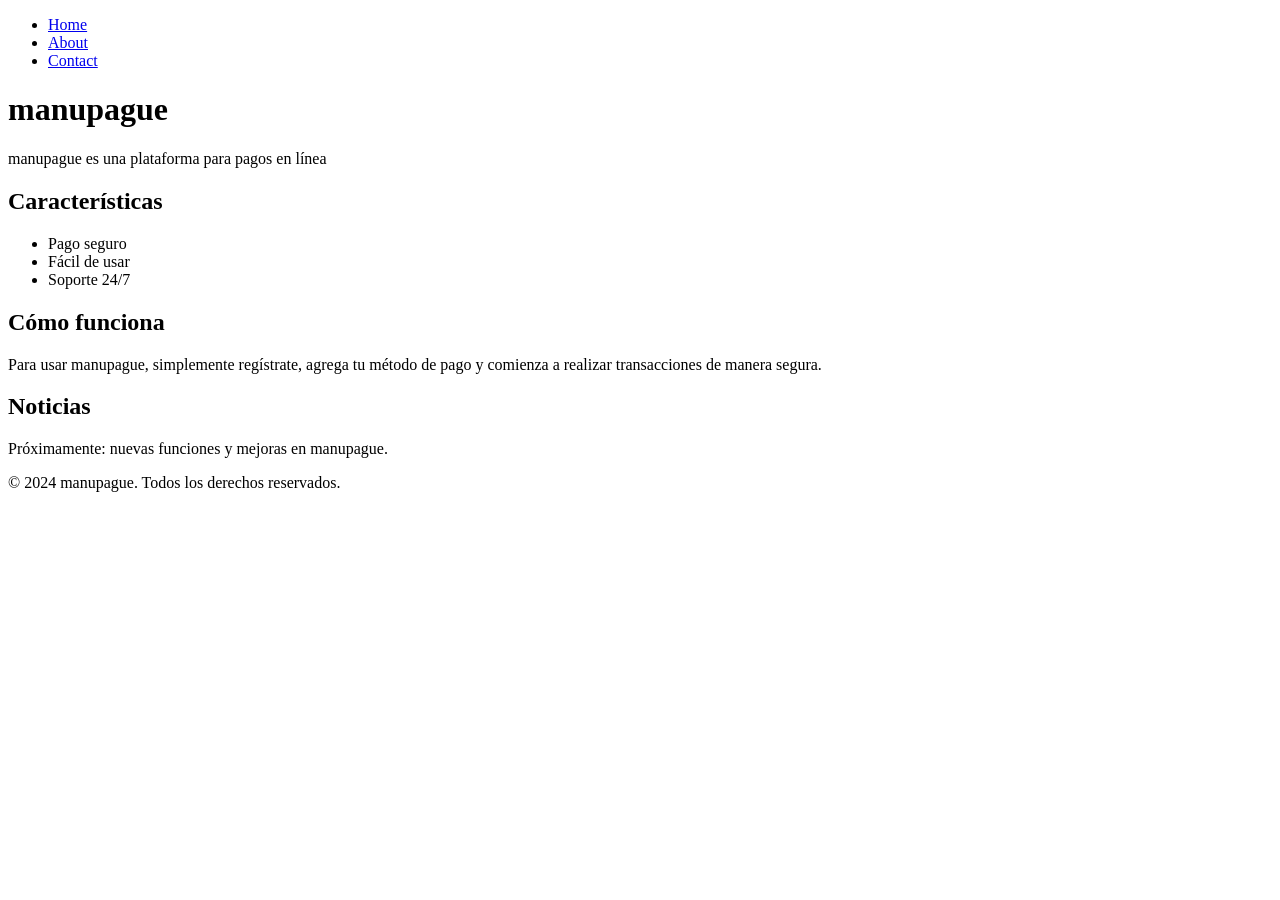
==== manupague/index.html @ 53bd7665 "v1" ====
<!DOCTYPE html>
<html lang="en">
<head>
    <meta charset="UTF-8">
    <meta name="viewport" content="width=device-width, initial-scale=1.0">
    <title>manupague</title>
</head>
<body>
    <header>
        <nav>
            <ul>
                <li><a href="index.html">Home</a></li>
                <li><a href="about.html">About</a></li>
                <li><a href="contact.html">Contact</a></li>
            </ul>
    </header>
    <main>
        <header>
        <h1>manupague</h1>
        <p>manupague es una plataforma para pagos en línea</p>
        </header>
        <section>
            <h2>Características</h2>
            <ul>
                <li>Pago seguro</li>
                <li>Fácil de usar</li>
                <li>Soporte 24/7</li>
            </ul>
        </section>
        <section>
            <h2>Cómo funciona</h2>
            <p>Para usar manupague, simplemente regístrate, agrega tu método de pago y comienza a realizar transacciones de manera segura.</p>
        </section>

    </main>
    <aside>
        <h2>Noticias</h2>
        <p>Próximamente: nuevas funciones y mejoras en manupague.</p>
    </aside>
    <footer>
        <p>&copy; 2024 manupague. Todos los derechos reservados.</p>
    </footer>
</body>
</html>
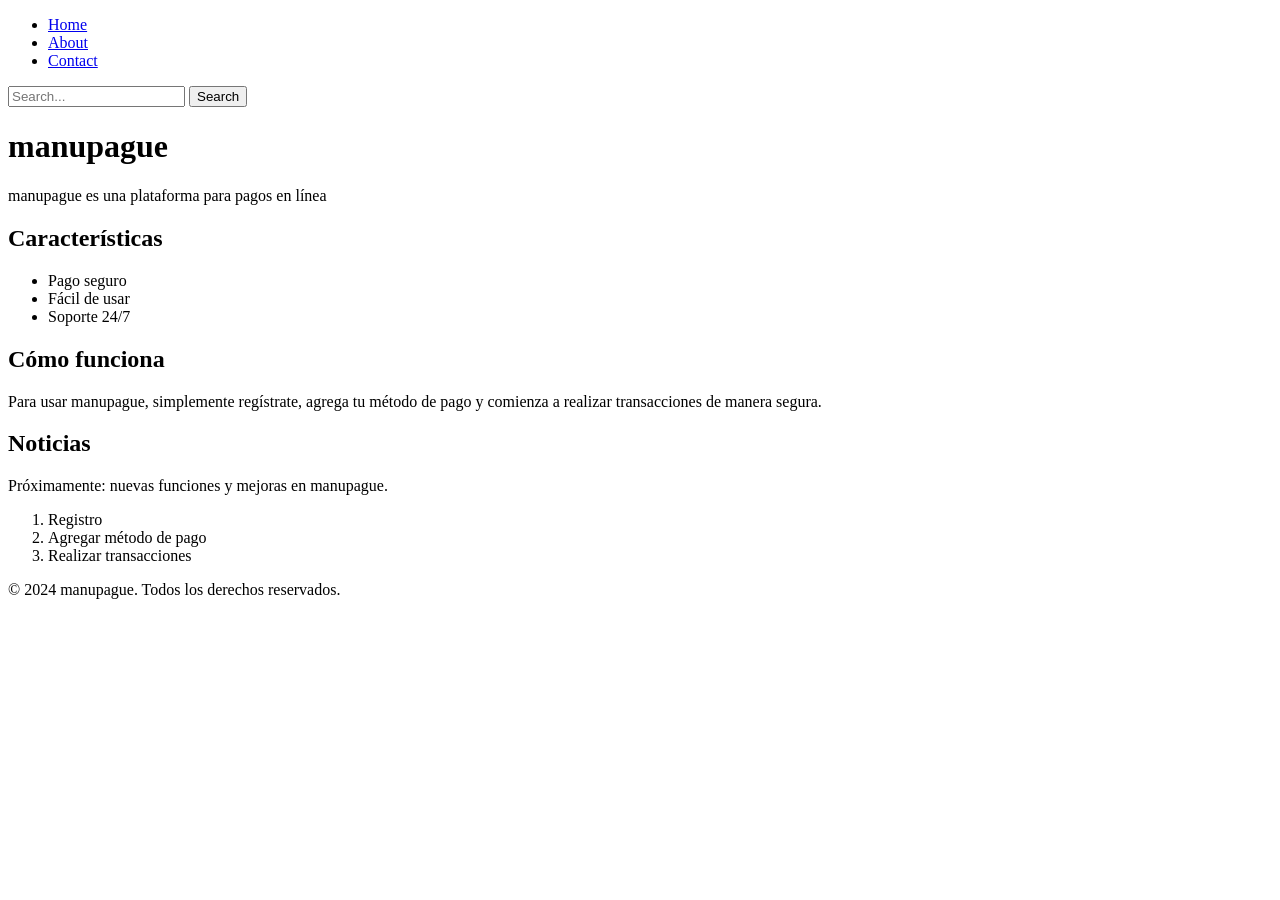
==== commit 9dfdcee5: "v3" ====
--- a/manupague/index.html
+++ b/manupague/index.html
@@ -13,6 +13,9 @@
                 <li><a href="about.html">About</a></li>
                 <li><a href="contact.html">Contact</a></li>
             </ul>
+            <form action="search.html" method="get">
+                <input type="text" name="query" placeholder="Search...">
+                <button type="submit">Search</button>
     </header>
     <main>
         <header>
@@ -37,6 +40,11 @@
         <h2>Noticias</h2>
         <p>Próximamente: nuevas funciones y mejoras en manupague.</p>
     </aside>
+    <ol>
+        <li>Registro</li>
+        <li>Agregar método de pago</li>
+        <li>Realizar transacciones</li>
+    </ol>
     <footer>
         <p>&copy; 2024 manupague. Todos los derechos reservados.</p>
     </footer>
